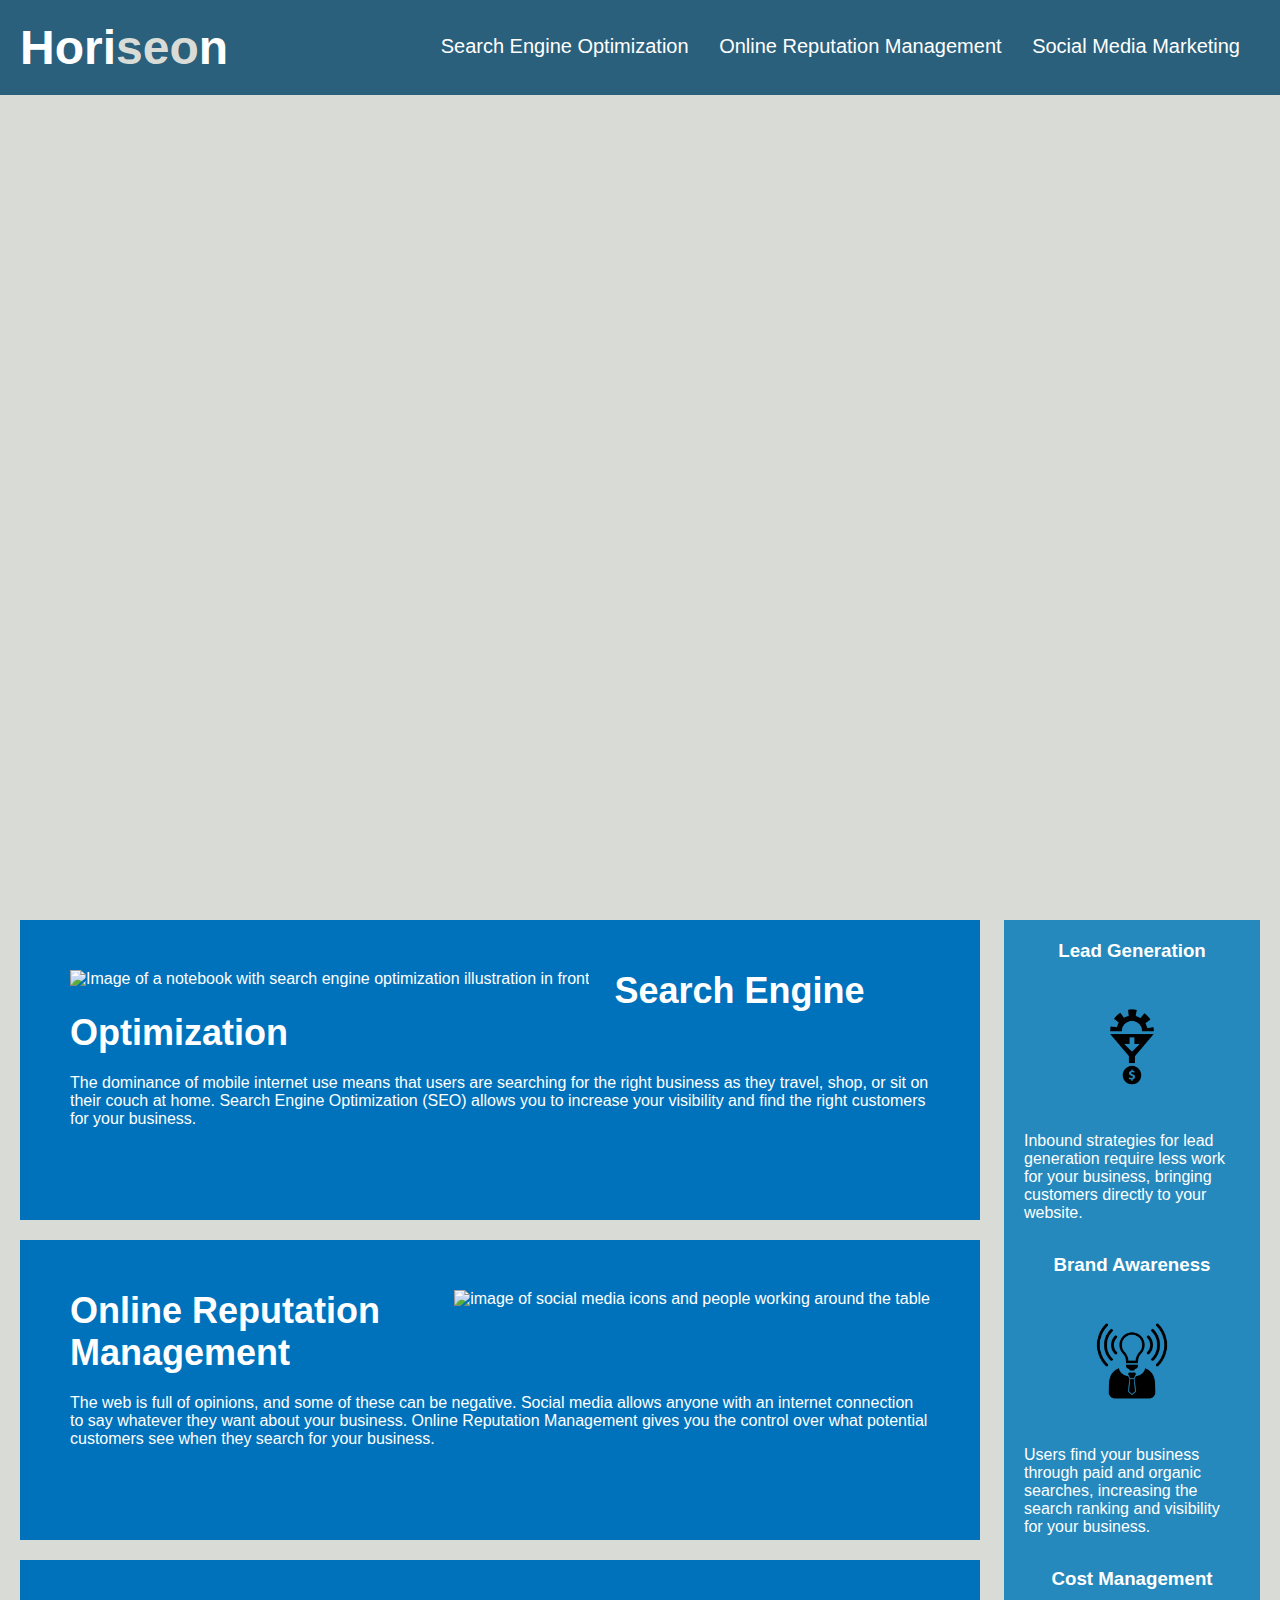
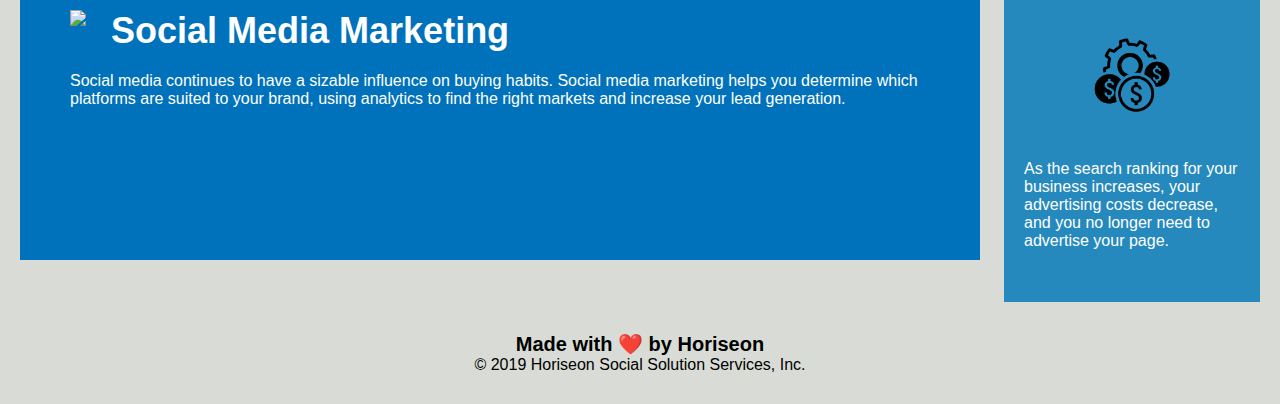
==== Develop/index.html @ 9edb3243 "fix alt attribute seo img, add alt social img" ====
<!DOCTYPE html>
<html lang="en-us">

<head>
    <meta charset="UTF-8" />
    <link rel="stylesheet" href="./assets/css/style.css">
    <title>website</title>
</head>

<body>
    <div class="header">
        <h1>Hori<span class="seo">seo</span>n</h1>
        <div>
            <ul>
                <li>
                    <a href="#search-engine-optimization">Search Engine Optimization</a>
                </li>
                <li>
                    <a href="#online-reputation-management">Online Reputation Management</a>
                </li>
                <li>
                    <a href="#social-media-marketing">Social Media Marketing</a>
                </li>
            </ul>
        </div>
    </div>
    <div class="hero"></div>
    <div class="content">
        <div class="search-engine-optimization">
            <img src="./assets/images/search-engine-optimization.jpg" class="float-left"  alt="Image of a notebook with search engine optimization illustration in front">
            <h2>Search Engine Optimization</h2>
            <p>
                The dominance of mobile internet use means that users are searching for the right business as they travel, shop, or sit on their couch at home. Search Engine Optimization (SEO) allows you to increase your visibility and find the right customers for your business.
            </p>
        </div>
        <div id="online-reputation-management" class="online-reputation-management">
            <img src="./assets/images/online-reputation-management.jpg" class="float-right" alt="image of social media icons and people working around the table">
            <h2>Online Reputation Management</h2>
            <p>
                The web is full of opinions, and some of these can be negative. Social media allows anyone with an internet connection to say whatever they want about your business. Online Reputation Management gives you the control over what potential customers see when they search for your business.
            </p>
        </div>
        <div id="social-media-marketing" class="social-media-marketing">
            <img src="./assets/images/social-media-marketing.jpg" class="float-left" />
            <h2>Social Media Marketing</h2>
            <p>
                Social media continues to have a sizable influence on buying habits. Social media marketing helps you determine which platforms are suited to your brand, using analytics to find the right markets and increase your lead generation.
            </p>
        </div>
    </div>
    <div class="benefits">
        <div class="benefit-lead">
            <h3>Lead Generation</h3>
            <img src="./assets/images/lead-generation.png" />
            <p>
                Inbound strategies for lead generation require less work for your business, bringing customers directly to your website.
            </p>
        </div>
        <div class="benefit-brand">
            <h3>Brand Awareness</h3>
            <img src="./assets/images/brand-awareness.png" />
            <p>
                Users find your business through paid and organic searches, increasing the search ranking and visibility for your business.
            </p>
        </div>
        <div class="benefit-cost">
            <h3>Cost Management</h3>
            <img src="./assets/images/cost-management.png" />
            <p>
                As the search ranking for your business increases, your advertising costs decrease, and you no longer need to advertise your page.
            </p>
        </div>
    </div>
    <div class="footer">
        <h2>Made with ❤️️ by Horiseon</h2>
        <p>
            &copy; 2019 Horiseon Social Solution Services, Inc.
        </p>
    </div>
</body>

</html>
---- Develop/assets/css/style.css ----
* {
    box-sizing: border-box;
    padding: 0;
    margin: 0;
}

body {
    background-color: #d9dcd6;
}

.header {
    padding: 20px;
    font-family: 'Trebuchet MS', 'Lucida Sans Unicode', 'Lucida Grande', 'Lucida Sans', Arial, sans-serif;
    background-color: #2a607c;
    color: #ffffff;
}

.header h1 {
    display: inline-block;
    font-size: 48px;
}

.header h1 .seo {
    color: #d9dcd6;
}

.header div {
    padding-top: 15px;
    margin-right: 20px;
    float: right;
    font-family: 'Gill Sans', 'Gill Sans MT', Calibri, 'Trebuchet MS', sans-serif;
    font-size: 20px;
}

.header div ul {
    list-style-type: none;
}

.header div ul li {
    display: inline-block;
    margin-left: 25px;
}

a {
    color: #ffffff;
    text-decoration: none;
}

p {
    font-size: 16px;
}

.hero {
    height: 800px;
    width: 100%;
    margin-bottom: 25px;
    background-image: url("../images/digital-marketing-meeting.jpg");
    background-size: cover;
    background-position: center;
}

.float-left {
    float: left;
    margin-right: 25px;
}

.float-right {
    float: right;
    margin-left: 25px;
}

.content {
    width: 75%;
    display: inline-block;
    margin-left: 20px;
}

.benefits {
    margin-right: 20px;
    padding: 20px;
    clear: both;
    float: right;
    width: 20%;
    height: 100%;
    font-family: 'Gill Sans', 'Gill Sans MT', Calibri, 'Trebuchet MS', sans-serif;
    background-color: #2589bd;
}

.benefit-lead {
    margin-bottom: 32px;
    color: #ffffff;
}

.benefit-brand {
    margin-bottom: 32px;
    color: #ffffff;
}

.benefit-cost {
    margin-bottom: 32px;
    color: #ffffff;
}

.benefit-lead h3 {
    margin-bottom: 10px;
    text-align: center;
}

.benefit-brand h3 {
    margin-bottom: 10px;
    text-align: center;
}

.benefit-cost h3 {
    margin-bottom: 10px;
    text-align: center;
}

.benefit-lead img {
    display: block;
    margin: 10px auto;
    max-width: 150px;
}

.benefit-brand img {
    display: block;
    margin: 10px auto;
    max-width: 150px;
}

.benefit-cost img {
    display: block;
    margin: 10px auto;
    max-width: 150px;
}

.search-engine-optimization {
    margin-bottom: 20px;
    padding: 50px;
    height: 300px;
    font-family: 'Gill Sans', 'Gill Sans MT', Calibri, 'Trebuchet MS', sans-serif;
    background-color: #0072bb;
    color: #ffffff;
}

.online-reputation-management {
    margin-bottom: 20px;
    padding: 50px;
    height: 300px;
    font-family: 'Gill Sans', 'Gill Sans MT', Calibri, 'Trebuchet MS', sans-serif;
    background-color: #0072bb;
    color: #ffffff;
}

.social-media-marketing {
    margin-bottom: 20px;
    padding: 50px;
    height: 300px;
    font-family: 'Gill Sans', 'Gill Sans MT', Calibri, 'Trebuchet MS', sans-serif;
    background-color: #0072bb;
    color: #ffffff;
}

.search-engine-optimization img {
    max-height: 200px;
}

.online-reputation-management img {
    max-height: 200px;
}

.social-media-marketing img {
    max-height: 200px;
}

.search-engine-optimization h2 {
    margin-bottom: 20px;
    font-size: 36px;
}

.online-reputation-management h2 {
    margin-bottom: 20px;
    font-size: 36px;
}

.social-media-marketing h2 {
    margin-bottom: 20px;
    font-size: 36px;
}

.footer {
    padding: 30px;
    clear: both;
    font-family: 'Trebuchet MS', 'Lucida Sans Unicode', 'Lucida Grande', 'Lucida Sans', Arial, sans-serif;
    text-align: center;
}

.footer h2 {
    font-size: 20px;
}
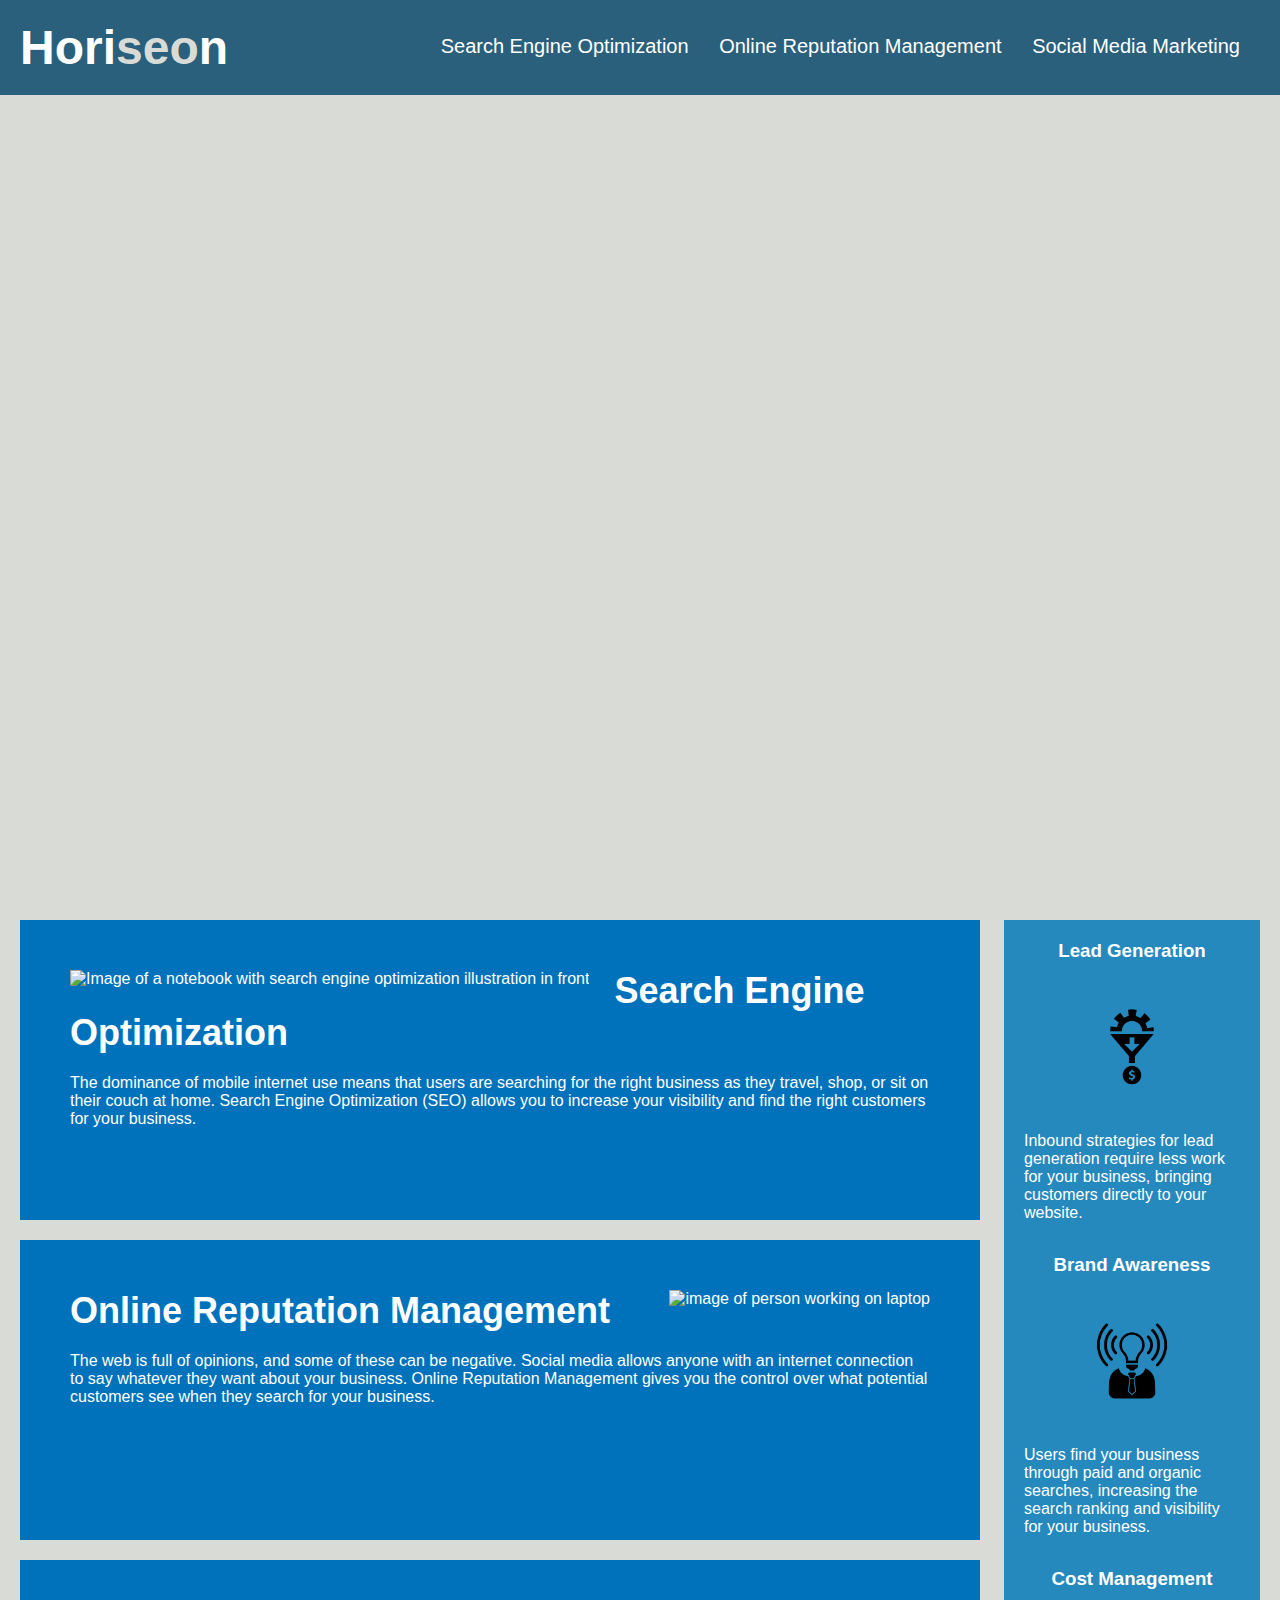
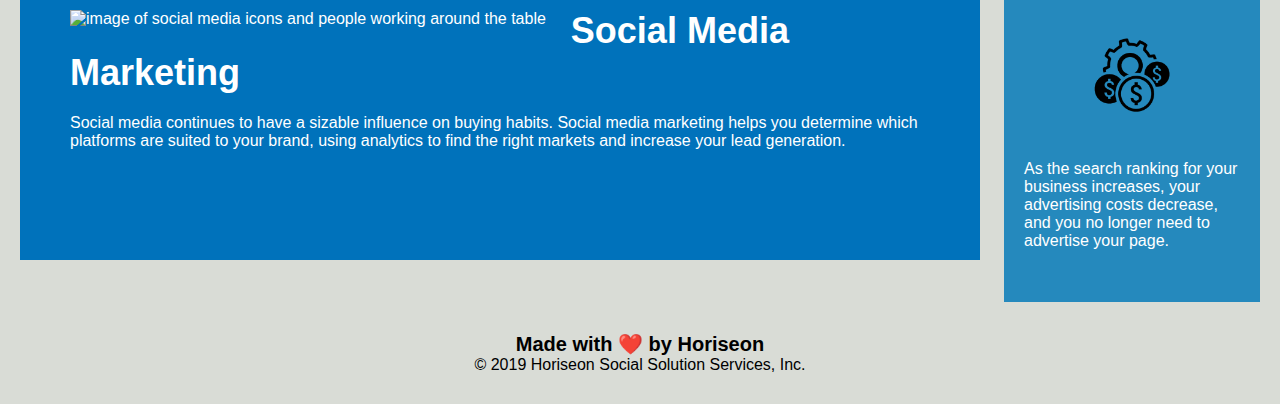
==== commit aa14f5f8: "add alt to online rep img" ====
--- a/Develop/index.html
+++ b/Develop/index.html
@@ -34,14 +34,14 @@
             </p>
         </div>
         <div id="online-reputation-management" class="online-reputation-management">
-            <img src="./assets/images/online-reputation-management.jpg" class="float-right" alt="image of social media icons and people working around the table">
+            <img src="./assets/images/online-reputation-management.jpg" class="float-right" alt="image of person working on laptop">
             <h2>Online Reputation Management</h2>
             <p>
                 The web is full of opinions, and some of these can be negative. Social media allows anyone with an internet connection to say whatever they want about your business. Online Reputation Management gives you the control over what potential customers see when they search for your business.
             </p>
         </div>
         <div id="social-media-marketing" class="social-media-marketing">
-            <img src="./assets/images/social-media-marketing.jpg" class="float-left" />
+            <img src="./assets/images/social-media-marketing.jpg" class="float-left" alt="image of social media icons and people working around the table">
             <h2>Social Media Marketing</h2>
             <p>
                 Social media continues to have a sizable influence on buying habits. Social media marketing helps you determine which platforms are suited to your brand, using analytics to find the right markets and increase your lead generation.
